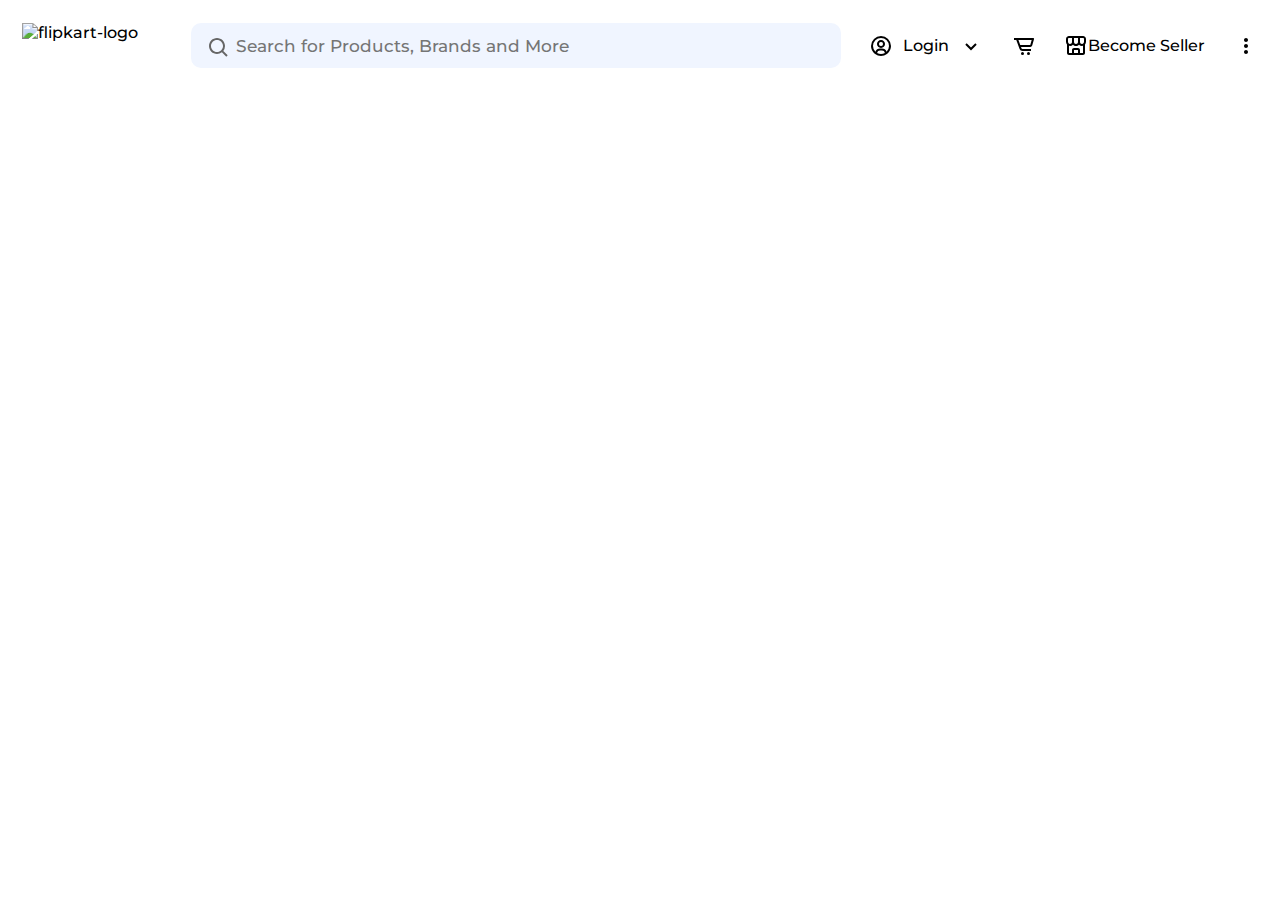
==== HTML/flipkart-navigation/index.html @ 2b871ccd "made a fun project of making flipkart navbar" ====
<!DOCTYPE html>
<html lang="en">
  <head>
    <meta charset="UTF-8" />
    <meta name="viewport" content="width=device-width, initial-scale=1.0" />
    <title>Flipkart</title>
    <link rel="preconnect" href="https://fonts.googleapis.com" />
    <link rel="preconnect" href="https://fonts.gstatic.com" crossorigin />
    <link
      href="https://fonts.googleapis.com/css2?family=Inter:wght@100..900&family=Madimi+One&family=Montserrat:ital,wght@0,100..900;1,100..900&family=Poppins:ital,wght@0,100;0,200;0,300;0,400;0,500;0,600;0,700;0,800;0,900;1,100;1,200;1,300;1,400;1,500;1,600;1,700;1,800;1,900&family=Ubuntu:ital,wght@0,300;0,400;0,500;0,700;1,300;1,400;1,500;1,700&display=swap"
      rel="stylesheet"
    />
    <link rel="stylesheet" href="./style.css" />
  </head>
  <body>
    <div class="container">
      <nav>
        <!-- this is nav-logo styling  -->

        <div class="nav-logo">
          <img
            src="https://static-assets-web.flixcart.com/batman-returns/batman-returns/p/images/fkheaderlogo_exploreplus-44005d.svg"
            alt="flipkart-logo"
          />

          <!-- this is nav search  bar -->
        </div>

        <div class="nav-search">
          <div class="search-icon">
            <svg
              xmlns="http://www.w3.org/2000/svg"
              width="24"
              height="24"
              viewBox="0 0 24 24"
              style="fill: #666666"
            >
              <path
                d="M10 18a7.952 7.952 0 0 0 4.897-1.688l4.396 4.396 1.414-1.414-4.396-4.396A7.952 7.952 0 0 0 18 10c0-4.411-3.589-8-8-8s-8 3.589-8 8 3.589 8 8 8zm0-14c3.309 0 6 2.691 6 6s-2.691 6-6 6-6-2.691-6-6 2.691-6 6-6z"
              ></path>
            </svg>
          </div>

          <input
            type="search"
            name="Search for Products"
            id="search-id"
            placeholder="Search for Products, Brands and More"
          />
        </div>
        <!-- this section is nav login  -->
        <div class="nav-login">
          <svg
            xmlns="http://www.w3.org/2000/svg"
            width="24"
            height="24"
            viewBox="0 0 24 24"
            style="fill: rgba(0, 0, 0, 1)"
          >
            <path
              d="M12 2A10.13 10.13 0 0 0 2 12a10 10 0 0 0 4 7.92V20h.1a9.7 9.7 0 0 0 11.8 0h.1v-.08A10 10 0 0 0 22 12 10.13 10.13 0 0 0 12 2zM8.07 18.93A3 3 0 0 1 11 16.57h2a3 3 0 0 1 2.93 2.36 7.75 7.75 0 0 1-7.86 0zm9.54-1.29A5 5 0 0 0 13 14.57h-2a5 5 0 0 0-4.61 3.07A8 8 0 0 1 4 12a8.1 8.1 0 0 1 8-8 8.1 8.1 0 0 1 8 8 8 8 0 0 1-2.39 5.64z"
            ></path>
            <path
              d="M12 6a3.91 3.91 0 0 0-4 4 3.91 3.91 0 0 0 4 4 3.91 3.91 0 0 0 4-4 3.91 3.91 0 0 0-4-4zm0 6a1.91 1.91 0 0 1-2-2 1.91 1.91 0 0 1 2-2 1.91 1.91 0 0 1 2 2 1.91 1.91 0 0 1-2 2z"
            ></path>
          </svg>
          Login
          <svg
            xmlns="http://www.w3.org/2000/svg"
            width="24"
            height="24"
            viewBox="0 0 24 24"
            style="fill: rgba(0, 0, 0, 1); transform: ; msfilter: "
          >
            <path
              d="M16.293 9.293 12 13.586 7.707 9.293l-1.414 1.414L12 16.414l5.707-5.707z"
            ></path>
          </svg>
        </div>

        <!-- this is cart styling  -->

        <div class="nav-cart">
          <svg
            xmlns="http://www.w3.org/2000/svg"
            width="24"
            height="24"
            viewBox="0 0 24 24"
            style="fill: rgba(0, 0, 0, 1)"
          >
            <path
              d="M21 4H2v2h2.3l3.28 9a3 3 0 0 0 2.82 2H19v-2h-8.6a1 1 0 0 1-.94-.66L9 13h9.28a2 2 0 0 0 1.92-1.45L22 5.27A1 1 0 0 0 21.27 4 .84.84 0 0 0 21 4zm-2.75 7h-10L6.43 6h13.24z"
            ></path>
            <circle cx="10.5" cy="19.5" r="1.5"></circle>
            <circle cx="16.5" cy="19.5" r="1.5"></circle>
          </svg>
        </div>

        <!-- this is seller styling  -->

        <div class="nav-become-seller">
          <svg
            xmlns="http://www.w3.org/2000/svg"
            width="24"
            height="24"
            viewBox="0 0 24 24"
            style="fill: rgba(0, 0, 0, 1)"
          >
            <path
              d="M22 5c0-1.654-1.346-3-3-3H5C3.346 2 2 3.346 2 5v2.831c0 1.053.382 2.01 1 2.746V19c0 1.103.897 2 2 2h14c1.103 0 2-.897 2-2v-8.424c.618-.735 1-1.692 1-2.746V5zm-2 0v2.831c0 1.14-.849 2.112-1.891 2.167L18 10c-1.103 0-2-.897-2-2V4h3c.552 0 1 .449 1 1zM10 4h4v4c0 1.103-.897 2-2 2s-2-.897-2-2V4zM4 5c0-.551.448-1 1-1h3v4c0 1.103-.897 2-2 2l-.109-.003C4.849 9.943 4 8.971 4 7.831V5zm6 14v-3h4v3h-4zm6 0v-3c0-1.103-.897-2-2-2h-4c-1.103 0-2 .897-2 2v3H5v-7.131c.254.067.517.111.787.125A3.988 3.988 0 0 0 9 10.643c.733.832 1.807 1.357 3 1.357s2.267-.525 3-1.357a3.988 3.988 0 0 0 3.213 1.351c.271-.014.533-.058.787-.125V19h-3z"
            ></path>
          </svg>
          Become Seller
        </div>

        <!-- this is option button  -->

        <div class="notification-button">
          <svg
            xmlns="http://www.w3.org/2000/svg"
            width="24"
            height="24"
            viewBox="0 0 24 24"
            style="fill: rgba(0, 0, 0, 1)"
          >
            <path
              d="M12 10c-1.1 0-2 .9-2 2s.9 2 2 2 2-.9 2-2-.9-2-2-2zm0-6c-1.1 0-2 .9-2 2s.9 2 2 2 2-.9 2-2-.9-2-2-2zm0 12c-1.1 0-2 .9-2 2s.9 2 2 2 2-.9 2-2-.9-2-2-2z"
            ></path>
          </svg>
        </div>
      </nav>
    </div>
  </body>
</html>
---- HTML/flipkart-navigation/style.css ----
*{
    background:#fff;
    font-family: Montserrat;
    font-weight: 500;
}
.container{
    padding-top: 15px;

}
nav{
    display: flex;
    justify-content: space-around;
}
.nav-search, .nav-login, .nav-cart, .nav-become-seller, .notification-button{
    display: flex;
    justify-content: center;
    align-items: center;
    cursor: pointer;
}
.search-icon{
    position: relative ;
    top: 4px; left: 40px;
    background: #F0F5FF;
}
.search-icon svg{
    background: transparent;
}
#search-id{
    padding-left: 45px;
    width: 650px;
    height: 45px;
    border: none;
    border-radius: 10px;
    background: #F0F5FF;
    font-family: Montserrat;
    font-size: 17px;
}
/* nav login styling  */

.nav-login {
    gap: 10px;
}

/* this is cart styling  */
.nav-cart{
    display: flex;
    justify-content: center;
    align-items: center;
    cursor: pointer;
}
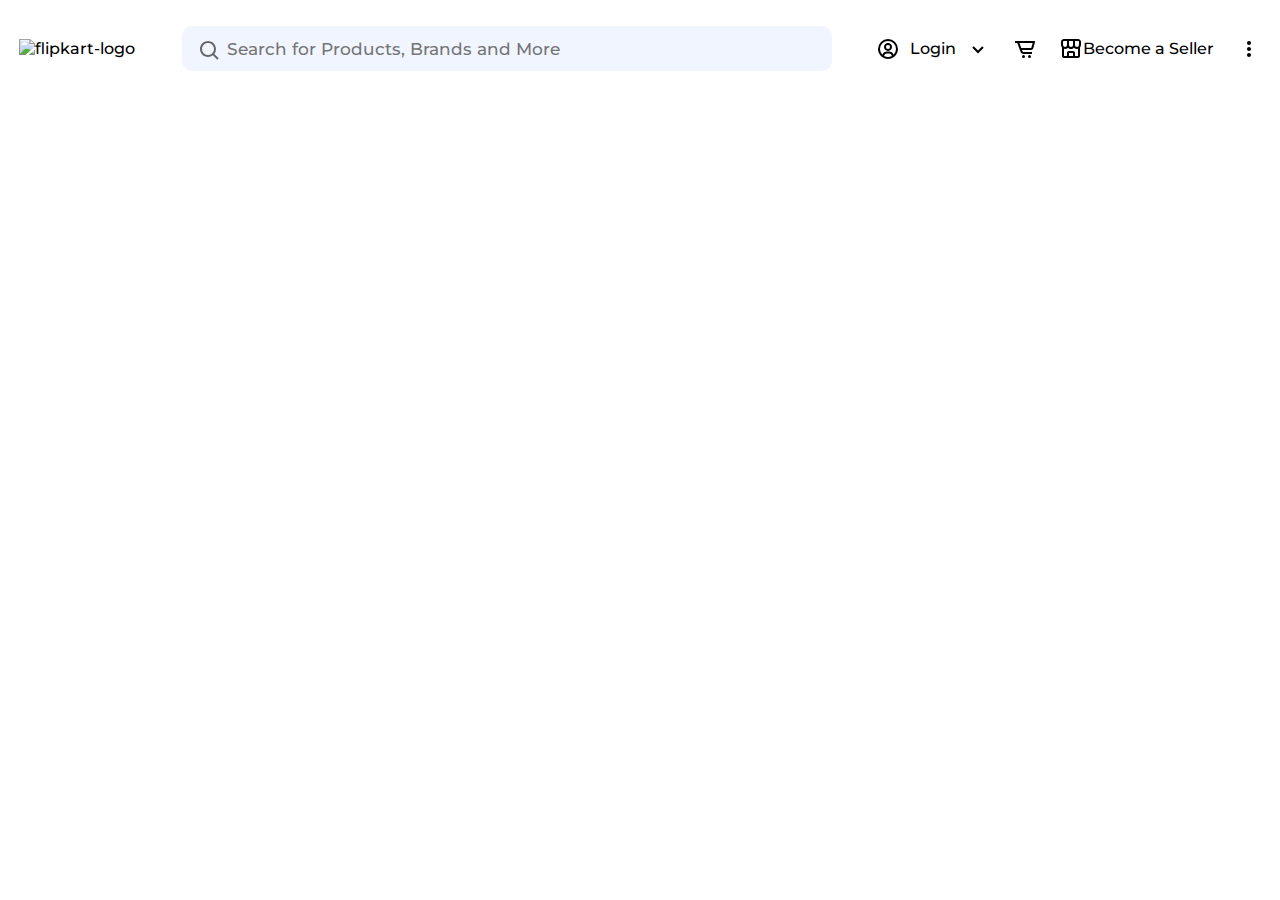
==== commit 3a56968f: ""Added SVG icons for nav-logo and download-app; updated style.css with media queries for responsiven" ====
--- a/HTML/flipkart-navigation/index.html
+++ b/HTML/flipkart-navigation/index.html
@@ -18,7 +18,22 @@
         <!-- this is nav-logo styling  -->
 
         <div class="nav-logo">
+          <svg
+            xmlns="http://www.w3.org/2000/svg"
+            width="24"
+            height="24"
+            viewBox="0 0 24 24"
+            style="fill: rgba(0, 0, 0, 1); transform: ; msfilter: "
+          >
+            <path d="M4 6h16v2H4zm0 5h16v2H4zm0 5h16v2H4z"></path>
+          </svg>
           <img
+            class="small-logo-image"
+            src="https://static-assets-web.flixcart.com/batman-returns/batman-returns/p/images/fkheaderlogo_exploreplus_mobile-39120d.svg"
+            alt="small-image"
+          />
+          <img
+            class="large-logo-image"
             src="https://static-assets-web.flixcart.com/batman-returns/batman-returns/p/images/fkheaderlogo_exploreplus-44005d.svg"
             alt="flipkart-logo"
           />
@@ -48,6 +63,22 @@
             placeholder="Search for Products, Brands and More"
           />
         </div>
+        <!-- this is download button but it will  not be visible in the code snippet because of its CSS properties which hides that element -->
+        <div class="download-app">
+          <svg
+            xmlns="http://www.w3.org/2000/svg"
+            width="24"
+            height="24"
+            viewBox="0 0 24 24"
+            style="fill: rgba(0, 0, 0, 1); transform: ; msfilter: "
+          >
+            <path d="m12 16 4-5h-3V4h-2v7H8z"></path>
+            <path
+              d="M20 18H4v-7H2v7c0 1.103.897 2 2 2h16c1.103 0 2-.897 2-2v-7h-2v7z"
+            ></path>
+          </svg>
+        </div>
+
         <!-- this section is nav login  -->
         <div class="nav-login">
           <svg
@@ -64,13 +95,13 @@
               d="M12 6a3.91 3.91 0 0 0-4 4 3.91 3.91 0 0 0 4 4 3.91 3.91 0 0 0 4-4 3.91 3.91 0 0 0-4-4zm0 6a1.91 1.91 0 0 1-2-2 1.91 1.91 0 0 1 2-2 1.91 1.91 0 0 1 2 2 1.91 1.91 0 0 1-2 2z"
             ></path>
           </svg>
-          Login
+          <p>Login</p>
           <svg
             xmlns="http://www.w3.org/2000/svg"
             width="24"
             height="24"
             viewBox="0 0 24 24"
-            style="fill: rgba(0, 0, 0, 1); transform: ; msfilter: "
+            style="fill: rgba(0, 0, 0, 1)"
           >
             <path
               d="M16.293 9.293 12 13.586 7.707 9.293l-1.414 1.414L12 16.414l5.707-5.707z"
@@ -110,7 +141,7 @@
               d="M22 5c0-1.654-1.346-3-3-3H5C3.346 2 2 3.346 2 5v2.831c0 1.053.382 2.01 1 2.746V19c0 1.103.897 2 2 2h14c1.103 0 2-.897 2-2v-8.424c.618-.735 1-1.692 1-2.746V5zm-2 0v2.831c0 1.14-.849 2.112-1.891 2.167L18 10c-1.103 0-2-.897-2-2V4h3c.552 0 1 .449 1 1zM10 4h4v4c0 1.103-.897 2-2 2s-2-.897-2-2V4zM4 5c0-.551.448-1 1-1h3v4c0 1.103-.897 2-2 2l-.109-.003C4.849 9.943 4 8.971 4 7.831V5zm6 14v-3h4v3h-4zm6 0v-3c0-1.103-.897-2-2-2h-4c-1.103 0-2 .897-2 2v3H5v-7.131c.254.067.517.111.787.125A3.988 3.988 0 0 0 9 10.643c.733.832 1.807 1.357 3 1.357s2.267-.525 3-1.357a3.988 3.988 0 0 0 3.213 1.351c.271-.014.533-.058.787-.125V19h-3z"
             ></path>
           </svg>
-          Become Seller
+          <p>Become a Seller</p>
         </div>
 
         <!-- this is option button  -->
--- a/HTML/flipkart-navigation/style.css
+++ b/HTML/flipkart-navigation/style.css
@@ -11,7 +11,7 @@
     display: flex;
     justify-content: space-around;
 }
-.nav-search, .nav-login, .nav-cart, .nav-become-seller, .notification-button{
+.nav-search, .nav-logo, .download-app, .nav-login, .nav-cart, .nav-become-seller, .notification-button{
     display: flex;
     justify-content: center;
     align-items: center;
@@ -47,4 +47,56 @@
     justify-content: center;
     align-items: center;
     cursor: pointer;
-}+}
+
+
+
+
+ 
+@media screen and (max-width: 1220px) {
+    .nav-become-seller p  {
+        display: none;
+    }
+  }
+
+  @media screen and (max-width: 1220px) {
+    #search-id  {
+        width: 450px;
+    }
+  }
+  
+  @media screen and (max-width: 920px) {
+    #search-id  {
+        width: 400px;
+    }
+  }
+
+  @media screen and (max-width: 720px) {
+    #search-id{
+        width: 270px;
+
+    }
+  }
+  @media screen and (max-width: 750px) {
+    .nav-become-seller, .nav-search, .notification-button, .large-logo-image {
+        display: none;
+
+    }
+
+  }
+
+  @media screen and (min-width: 750px) {
+    .nav-logo svg, .download-app svg, .small-logo-image {
+        display: none;
+
+    }
+  }
+
+  @media screen and (max-width: 750px) {
+     .small-logo-image {
+        margin-left: 30px;
+
+    }
+  }
+  
+
